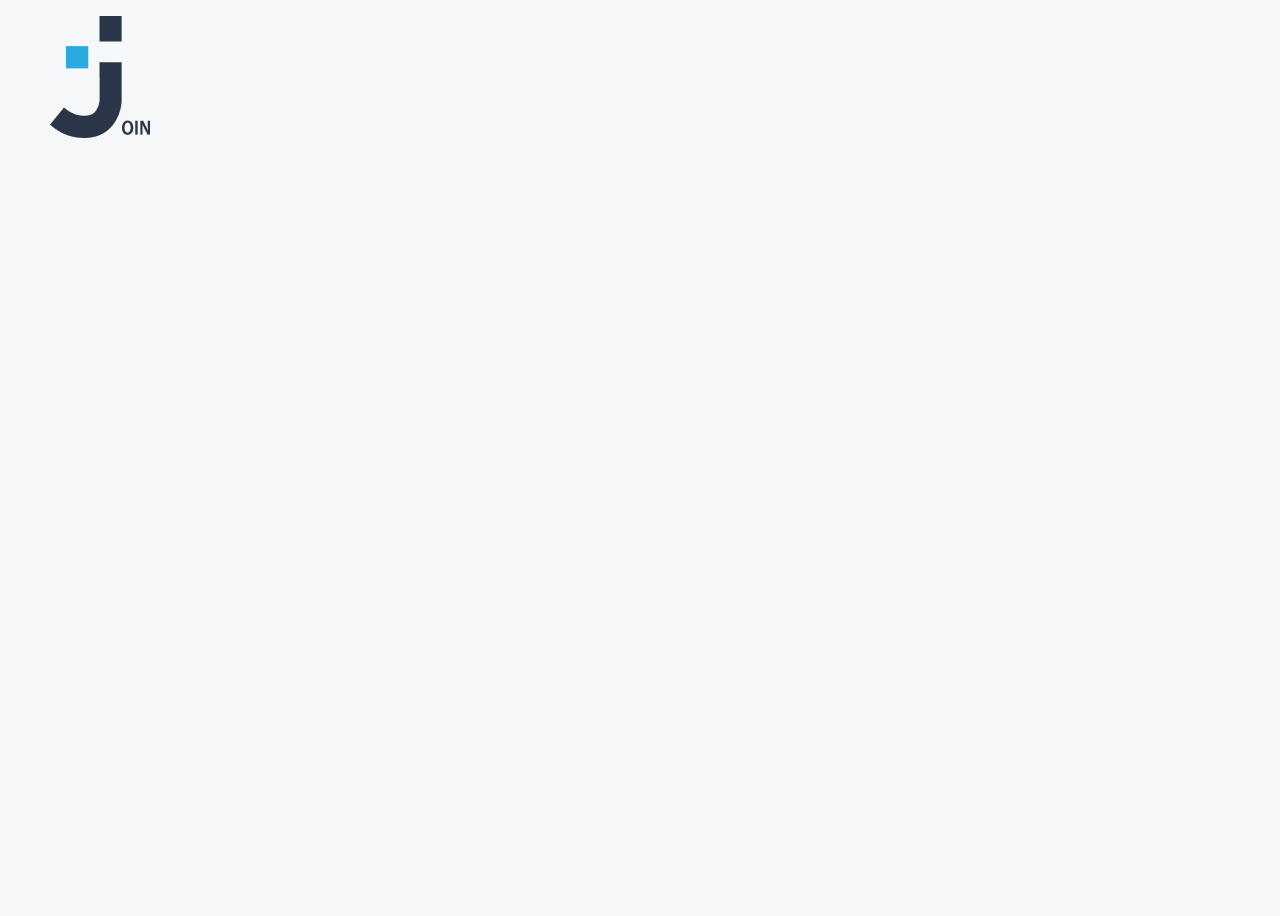
==== index.html @ 2e28d56d "code of addtask splitted into two files" ====
<!DOCTYPE html>
<html lang="en">

<head>
    <meta charset="UTF-8">
    <meta http-equiv="X-UA-Compatible" content="IE=edge">
    <meta name="viewport" content="width=device-width, initial-scale=1.0">
    <link rel="stylesheet" href="css/style.css">
    <link rel="stylesheet" href="css/summary.css">
    <link rel="stylesheet" href="css/board.css">
    <link rel="stylesheet" href="css/contacts.css">
    <link rel="stylesheet" href="css/font.css">
    <link rel="stylesheet" href="css/login.css">
    <link rel="stylesheet" href="css/add_task.css">
    <link rel="stylesheet" href="css/keyframes.css">
    <link rel="stylesheet" href="css/mobile/mobile_width_min_1200.css">
    <link rel="stylesheet" href="css/mobile/mobile_width_1040-1180.css">
    <link rel="stylesheet" href="css/mobile/mobile_width_860-1000.css">
    <link rel="stylesheet" href="css/mobile/mobile.css">
    <link rel="stylesheet" href="css/mobile/mobile_width_max_770.css">
    <link rel="stylesheet" href="css/mobile/mobile_height.css">
    <link rel="stylesheet" href="css/color.css">
    <link rel="icon" type="image/x-icon" href="img/favicon.ico">
    <script src="js/script.js"></script>
    <script src="js/templates.js"></script>
    <script src="js/add_task_aside_functions.js"></script>
    <script src="js/add_task.js"></script>
    <script src="js/edit_task.js"></script>
    <script src="js/login.js"></script>
    <script src="js/mini_backend.js"></script>
    <script src="js/includeHTML.js"></script>
    <script src="js/delete.js"></script>
    <title>Join-Kanban Login</title>
</head>

<body onload="initLogin()">
    <div id="login-overlay" class="login-overlay"></div>
    <!-- Log-in -->
    <div id="login" class="login-container">
        <div class="m-top-50 d-flex justify-content-space-between logo-container">
            <img class="m-left-50 join-logo" src="img/login/logo.png" alt="">
            <div class="d-flex h-max not-join-user">
                <p class="m-8 text-center">Not a Join User?</p>
                <button id="signup-btn" class="darkblue-btn m-left-24 m-right-50"
                    onclick="switchOverview('login', 'signup', 'd-none')">
                    Sign up
                </button>
            </div>
        </div>
        <div class="login-content-container d-flex justify-content-center m-top-50">
            <div class="login-content">
                <div class="login-wrapper">
                    <div class="d-flex flex-column align-items-center">
                        <h2 class="color-black f-55 text-center">Log in</h2>
                        <div class="horizontal-line horizontal-line-login"></div>
                    </div>
                    <form action="" onsubmit="login(); return false;">
                        <div class="d-flex flex-column align-items-center">
                            <div
                                class="d-flex input-container-login border-fields input-with-image align-items-center justify-content-space-between">
                                <input id="login-email"
                                    class="d-flex justify-content-center align-items-center input-contact"
                                    placeholder="Email" type="email" required>
                                <img src="img/contacts/mail.png" alt="">
                            </div>
                            <div
                                class="d-flex input-container-login border-fields input-with-image align-items-center justify-content-space-between">
                                <input id="login-password"
                                    class="d-flex justify-content-center align-items-center input-contact"
                                    placeholder="Password" type="password" required>
                                <img src="img/login/password.png" alt="">
                            </div>
                        </div>
                        <div class="rememberme-forgot-container">
                            <div class="rememberme-forgot d-flex align-items-center justify-content-center m-top-28">
                                <div class="d-flex rememberme-container">
                                    <input id="rememberMe" name="rememberme" type="checkbox">
                                    <p class="checkbox-text">Remember me</p>
                                </div>
                                <div id="forgot-password-text" class="add-task d-flex m-left-24 curserPointer"
                                    onclick="switchOverview('login', 'forgotpassword', 'd-none')">
                                    <p class="blue-font">Forgot my password</p>
                                </div>
                            </div>
                        </div>
                        <div class="d-flex justify-content-center m-top-28 login-btn-container">
                            <button class="darkblue-btn  guestLogin-btn">
                                <span class="f-18">Login</span>
                            </button>
                            <div class="light-btn m-left-24 d-flex justify-content-center guestLogin-btn"
                                onclick="guestLogin()">
                                <span class="f-18 d-flex align-items-center">Guest Log in</span>
                            </div>
                        </div>
                    </form>
                </div>
            </div>
        </div>
    </div>

    <!-- Sign in -->
    <div id="signup" class="login-container d-none">
        <div class="m-top-50 d-flex justify-content-space-between">
            <img class="m-left-50 join-logo" src="img/login/logo.png" alt="">
        </div>
        
            <div class="login-content-container d-flex justify-content-center m-top-50">
                <div class="login-content">
                    <img class="back-btn" src="img/buttons/back.png" alt=""
                        onclick="switchOverview('signup', 'login', 'd-none')">
                    <div class="d-flex flex-column align-items-center">
                        <h2 class="color-black f-55 text-center">Sign up</h2>
                        <div class="horizontal-line horizontal-line-login"></div>
                    </div>
                    <form action="" onsubmit="signup(); return false;">
                        <div class="d-flex flex-column align-items-center">
                            <div
                                class="d-flex input-container-login border-fields input-with-image align-items-center justify-content-space-between">
                                <input id="signup-name"
                                    class="d-flex justify-content-center align-items-center input-contact"
                                    placeholder="Name" type="text" required>
                                <img src="img/contacts/person.png" alt="">
                            </div>
                            <div
                                class="d-flex input-container-login border-fields input-with-image align-items-center justify-content-space-between">
                                <input id="signup-email"
                                    class="d-flex justify-content-center align-items-center input-contact"
                                    placeholder="Email" type="email" required>
                                <img src="img/contacts/mail.png" alt="">
                            </div>
                            <div
                                class="d-flex input-container-login border-fields input-with-image align-items-center justify-content-space-between">
                                <input id="signup-password"
                                    class="d-flex justify-content-center align-items-center input-contact"
                                    placeholder="Password" type="password" required>
                                <img src="img/login/password.png" alt="">
                            </div>
                        </div>

                        <div class="d-flex justify-content-center m-top-28">
                            <button class="darkblue-btn ">
                                <span class="f-18">Sign up</span>
                            </button>
                        </div>
                    </form>
                </div>
            </div>
        
    </div>

    <!-- forgot password -->

    <div id="forgotpassword" class="login-container d-none">
        <div class="d-flex justify-content-space-between m-top-50">
            <img class="m-left-50 join-logo" src="img/login/logo.png" alt="">
        </div>
        <div class="d-flex justify-content-center">
        <div class="login-content-container d-flex justify-content-center m-top-50 forgotPassword-content">
            <div class="login-content password-mask">
                <img class="back-btn" src="img/buttons/back.png" alt=""
                    onclick="switchOverview('forgotpassword', 'login', 'd-none')">
                <div class="d-flex flex-column align-items-center">
                    <h2 class="color-black f-55 text-center h2-login-resp">I forgot my password</h2>
                    <div class="horizontal-line horizontal-line-login"></div>
                </div>
                <form
                    action="https://gruppe-306.developerakademie.net/JOIN-Kanban/send_mail/send_mail_forgot_password.php"
                    onsubmit="forgotPassword();" method="POST">
                    <div class="d-flex flex-column align-items-center">
                        <p class="text-center p-12">
                            Don't worry! We will send you an email with the insctructions to <br>
                            reset your password.
                        </p>

                        <textarea class="d-none" name="message" cols="30" rows="10"
                            value="Hello, please click on link below to reset your password">
                        </textarea>
                        <div class="d-flex input-container-login border-fields input-with-image align-items-center">
                            <input id="mailForgotPassword"
                                class="d-flex justify-content-center align-items-center input-contact"
                                placeholder="Email" type="email" name="mail" required>
                            <img src="img/contacts/mail.png" alt="">
                        </div>

                    </div>

                    <div class="d-flex justify-content-center m-top-28">
                        <button class="darkblue-btn" type="onsubmit">
                            <span class="f-18">Send me the email</span>
                        </button>
                    </div>
                </form>
            </div>
        </div>
    </div>
    </div>


    <div id="login-user-response" class="user-response-overlay d-flex justify-content-center d-none disabled">
        <div class="darkblue-btn added-to-board d-flex justify-content-center align-items-center">
            <span id="login-user-response-text"></span>
        </div>
    </div>
</body>

</html>
---- css/style.css ----
body {
    margin: 0;
    font-family: Inter;
    background-color: var(--bg-grey);
    height: 100vh;
}

.content {
    position: absolute;
    top: 110px;
    left: 373px;
}

h1 {
    font-size: 54px;
}

h2 {
    font-size: 48px;
    color: white;
    margin-bottom: 10px;
}

a {
    text-decoration: none;
    color: var(--font-grey);
}

.f-55 {
    font-size: 55px;
}

.f-47 {
    font-size: 47px;
}

.f-18 {
    font-size: 18px;
}

.f-21 {
    font-size: 21px;
}

.f-12 {
    font-size: 12px;
}

.f-21-board {
    font-size: 21px;
}

.f-bold {
    font-weight: bold;
}

.p-12 {
    padding: 12px;
}

.m-bottom-5 {
    margin-bottom: 5px;
}

.m-bottom-18 {
    margin-bottom: 18px;
}

.m-top-28 {
    margin-top: 28px;
}

.m-top-50 {
    margin-top: 50px !important;
}

.m-top-20 {
    margin-top: 20px;
}

.m-left-8{
    margin-left: 8px;
}

.m-left-25 {
    margin-left: 25px;
}

.m-left-50 {
    margin-left: 50px;
}

.m-left-24 {
    margin-left: 24px;
}

.m-left-8 {
    margin-left: 8px;
}

.m-left-16{
    margin-left: 16px;
}

.m-right-8{
    margin-right: 8px;
}

.m-right-15 {
    margin-right: 15px;
}

.m-right-24 {
    margin-right: 24px;
}

.m-right-25{
    margin-right: 25px;
}

.m-right-50 {
    margin-right: 50px;
}

.m-8 {
    margin: 8px;
}

.m-0 {
    margin: 0 !important;
}

.d-flex {
    display: flex;
}

.d-none {
    display: none;
}

.justify-content-center {
    justify-content: center !important;
}

.justify-content-space-between {
    justify-content: space-between;
}

.justify-content-around {
    justify-content: space-around;
}

.justify-content-evenly {
    justify-content: space-evenly;
}

.justify-content-end {
    justify-content: flex-end;
}

.align-items-center {
    align-items: center;
}

.align-items-start {
    align-items: flex-start;
}

.flex-column {
    flex-direction: column;
}

.text-align-center {
    text-align: center;
}

.text-center {
    text-align: center;
}

.w-100 {
    width: 100%;
}

.w-250 {
    width: 250px;
}

.w-80 {
    width: 80%;
}

.w-23 {
    width: 23%;
}

.h-80 {
    height: 80%;
}

.h-70 {
    height: 70%;
}

.h-max {
    height: max-content;
}


.filter-white {
    filter: invert(0) sepia(94%) saturate(18%) hue-rotate(287deg) brightness(105%) contrast(100%);
}

::placeholder {
    opacity: 0.5;
    font-size: 16px;
}

.curserPointer:hover {
    cursor: pointer;
}

.buttons {
    display: flex;
    justify-content: flex-end;
    margin-top: 150px;
}

.darkblue-btn {
    min-width: 129px;
    max-width: 200px;
    background-color: var(--dark-blue);
    color: var(--white);
    border-radius: 10px;
    padding: 16px;
    border: none;
}

.darkblue-btn:hover {
    cursor: pointer;
    background-color: var(--light-blue);
    box-shadow: 0px 4px 4px rgba(0, 0, 0, 0.25);
}

.darkblue-btn:hover img {
    filter: invert(0) sepia(94%) saturate(18%) hue-rotate(287deg) brightness(105%) contrast(100%);
}

.light-btn {
    width: 129px;
    background-color: var(--white);
    color: var(--dark-blue);
    border-radius: 10px;
    padding: 0 16px 0 8px;
    border: 2px solid var(--dark-blue);
}

.light-btn:hover {
    cursor: pointer;
    border-color: var(--light-blue);
    color: var(--light-blue);
    box-shadow: 0px 4px 4px rgba(0, 0, 0, 0.25);
}

.light-btn:hover img {
    filter: invert(74%) sepia(83%) saturate(3935%) hue-rotate(165deg) brightness(96%) contrast(84%);
}

.btn-icons {
    width: 10px;
    height: 10px;
    padding-left: 8px;
}

.btn-icons-contact {
    width: 24px;
    height: 24px;
    padding-left: 8px;
}

.btn-urgent {
    background-color: var(--urgent) !important;
    color: white;
    font-weight: bold;
    box-shadow: 0px 4px 4px rgba(0, 0, 0, 0.25);
}


.btn-medium {
    background-color: var(--medium) !important;
    color: white;
    font-weight: bold;
    box-shadow: 0px 4px 4px rgba(0, 0, 0, 0.25);
}

.btn-low {
    background-color: var(--low) !important;
    color: white;
    font-weight: bold;
    box-shadow: 0px 4px 4px rgba(0, 0, 0, 0.25);
}

.headline-line {
    width: 0;
    height: 59px;
    border-left: 3px solid var(--light-blue);
    border-radius: 10px;
    margin-right: 50px;
    margin-left: 50px;
}

.horizontal-line {
    width: 90px;
    height: 0;
    border-bottom: 3px solid var(--light-blue);
}

.headline-text {
    font-size: 27px;
    font-weight: 400;
}

.overlay {
    position: absolute;
    top: 0;
    left: 0;
    right: 0;
    bottom: 0;
    background-color: rgba(0, 0, 0, 0.5);
    z-index: 300;
}

.overlay-logo {
    width: 55px;
}

.subtitle-overlay {
    margin-top: 8px;
    font-size: 21px;
    color: white;
    font-weight: 200;
    margin-bottom: 10px;
}

.delete-btn:hover {
    cursor: pointer;
}

/* TODO: outsource */
.board-img {
    width: 470px;
}

.cursor {
    cursor: pointer;
}

.help-profile-img {
    width: 106px;
    height: 106px;
    border-radius: 50%;
    object-fit: cover;
}

.disabled {
    pointer-events: none;
}

.privacy{
    padding-right: 50px;
    overflow: hidden;
}

.br-privacy{
    overflow-wrap: break-word; 
}
---- css/summary.css ----
.summary-content {
    position: absolute;
    top: 100px;
    padding-left: 350px;
    padding-top: 50px;
}

.summary-width {
    width: 75%;
}

.welcome-static {
    margin-left: 70px;
}

.headline {
    justify-content: flex-start;
}


.card {
    border-radius: 30px;
    box-shadow: 0px 0px 4px rgba(0, 0, 0, 0.1);
    background-color: var(--white);
    color: var(--black);
    margin: 15px 0;
}

.card:hover {
    cursor: pointer;
    box-shadow: 4px 2px 9px rgb(0 0 0 / 50%);
}

.content-cards-top {
    flex-direction: row;
    align-items: flex-start;
    gap: 35px;
    margin-bottom: 50px;
}

.content-cards-top-single {
    width: 170px;
    height: 170px;
    gap: 13px;
}

.content-cards-top-single:hover {
    background-color: var(--dark-blue);
    color: var(--white);
    cursor: pointer;
}

.content-cards-middle {
    justify-content: space-around;
    flex-direction: row;
    align-items: center;
    margin-bottom: 50px;
}

.content-cards-middle-single {
    width: 580px;
    height: 150px;
}

.content-cards-middle-single:hover {
    background-color: var(--dark-blue);
    color: var(--white);
    cursor: pointer;
}

.middle-left {
    text-align: center;
}

.middle-left img {
    padding-left: 15px;
    padding-right: 15px;
}

.card-line {
    width: 0;
    height: 102px;
    border-left: 2px solid var(--light-grey);
    border-radius: 10px;
}

.middle-right-date {
    padding-bottom: 15px;
}

.content-cards-bottom {
    flex-direction: row;
    gap: 18px;
}

.content-cards-bottom-single {
    width: 281px;
    height: 150px;
}

.content-cards-bottom-single:hover {
    background-color: var(--dark-blue);
    color: var(--white);
    cursor: pointer;
}

.content-cards-bottom-single img {
    padding-left: 15px;
    padding-right: 15px;
}

.welcome {
    padding-left: 50px;
}

.welcome-mobile{
    display: none;
}

.name {
    color: var(--light-blue);
}
---- css/board.css ----
.board-content {
    right: 123px;
}

.mobil-button {
    display: none !important;
}

.searchbox {
    border: 1px solid lightgrey;
    background-color: var(--white);
    border-radius: 10px;
    padding: 5px 10px;
}

.board-headline{
    width: 100% ;
}

.board-head{
    position: sticky;
    top: 0;
    background-color: var(--bg-grey);
    padding-bottom: 16px;
    z-index: 2;
}

.searchbox img {
    height: 20px;
    width: 20px;
    cursor: pointer;
    margin-right: 10px;
    padding-left: 0;
}

.addTask-btn-icons {
    width: 16px;
    height: 16px;
    padding-left: 8px;
}

.inputfield {
    border: unset;
    outline: none;
    height: 35px;
    margin-left: 10px;
}

.search-line {
    width: 0;
    height: 31px;
    border-left: 0.5px solid var(--light-grey);
    border-radius: 10px;
}

.main-board {
    max-height: calc(100vh - 340px);
    width: 103%;
    position: relative;
    overflow-y: scroll;
}

.overflow {
    overflow-y:hidden;
}

.drag-card {
    min-height: 301px;
    background-color: var(--bg-grey);
    border: 2px dotted rgba(0, 0, 0, 0.2);
    
}

.board-icons{
    width: 15px;
    height: 15px;
    margin-left: 8px;
    padding: 2px;
    border: 2px solid black;
    border-radius: 5px;
}

.board-inner-card {
    width: 100%;
    justify-content: flex-start;
    align-items: flex-start;
}

.display-inner-card {
    width: 100%;
    justify-content: flex-start;
    align-items: flex-start;
    z-index: 301;
}

.board-text {
    margin: 15px;
}

.display-text {
    margin: 10px
}

.board-card {
    width: 100%;
}

.board-category {
    border: 1px solid;
    border-radius: 10px;
    padding: 5px;
    color: white;
}

.display-category {
    border: 1px solid;
    border-radius: 10px;
    padding: 5px;
    color: white;
    font-size: 22px;
   
}

.board-title {
    width: 85%;
    font-weight: 700;
    word-wrap: break-word;
}

.display-title {
    
    font-weight: 700;
    word-wrap: break-word;
    font-size: 39px;
}

.board-description {
    word-wrap: break-word;
    width: 85%;
}

.display-description {
    font-size: 21px;
}

.display-size {
    font-size: 20px;
}

.display-subtask {
    max-height: 150px;
    overflow-y: scroll;
}

.progressbar-outer {
    width: 85%;
    
}

.progressbar-inner {
    width: 60%;
    background-color: var(--light-grey);
    margin-right: 15px;
    border-radius: 10px;
}

.bar {
    height: 5px;
    width: 1%;
    background-color: var(--progress);
}

.board-assigned {
    width: 75%;
}

.assigned-outer {
    border-radius: 50%;
    width: 35px;
    height: 35px;
    margin-top: 4px;
    background-color: var(--white);
}

.assigned-inner {
    width: 32px;
    height: 32px;
    border-radius: 50%;
    font-size: 14px;
    color: var(--white);
}

.position-circle {
    position: relative;
}
.relative {
    position: absolute;
    left: -10px
}

.board-footer{
    min-height: 80px;
}

.task-overlay {
    width: 50%;
    min-height: 50vh;
    background-color: white;
    border-radius: 10px;
    margin-left: 250px;
    z-index: 301;
}

.display-card {
    z-index:301;
}

.edit-btn-board{
    width: 66px;
    min-width: unset;
}

.mobile-searchbox{
    position: relative;
}

.search-blend {
    position: absolute;
    background-color: rgba(255, 255, 255, 0.65);
    border-radius: 10px;
    top: 58px;
    left: 0;
    width: 392px;
    height: 30px;
    z-index: 500;
    padding: 6px 3px 0 3px;
    opacity: 0;
    transition: opacity 1s;
}

#search:hover + .search-blend{
    opacity: 1;
}

.filter-plus-img:hover{
    filter: invert(54%) sepia(55%) saturate(5447%) hue-rotate(164deg) brightness(98%) contrast(104%);
}
---- css/contacts.css ----
:root {
    --contact-blue: hsl(253, 84%, 46%);
    --contact-green: hsl(130, 84%, 46%);
    --contact-red: hsl(350, 84%, 46%);
    --contact-yellow: hsl(51deg 76% 49%);
    --contact-violet: hsl(253, 58%, 76%);
    --contact-brown: hsl(32, 78%, 44%);
    --contact-orange: hsl(29, 71%, 63%);
    --contact-darkgreen: hsl(101, 77%, 21%);
    --contact-airblue: hsl(212, 69%, 64%);
    --contact-pink: hsl(310, 84%, 46%);
    --contact-lila: hsl(293, 88%, 51%);
    --contact-black: hsl(252, 71%, 3%);
    --contact-grey: hsl(270, 1%, 34%);
    --mailto: #007CEE;
}

.body-contact {
    overflow-x: hidden;
}

.bg-contact-blue {
    background-color: var(--contact-blue);
}

.bg-contact-green {
    background-color: var(--contact-green);
}

.bg-contact-red {
    background-color: var(--contact-red);
}

.bg-contact-yellow {
    background-color: var(--contact-yellow);
}

.bg-contact-violet {
    background-color: var(--contact-violet);
}

.bg-contact-brown {
    background-color: var(--contact-brown);
}

.bg-contact-orange {
    background-color: var(--contact-orange);
}

.bg-contact-darkgreen {
    background-color: var(--contact-darkgreen);
}

.bg-contact-airblue {
    background-color: var(--contact-airblue);
}

.bg-contact-lila {
    background-color: var(--contact-lila);
}

.bg-contact-pink {
    background-color: var(--contact-pink);
}

.bg-contact-black {
    background-color: var(--contact-black);
}

.bg-contact-grey {
    background-color: var(--contact-grey);
}

.bg-contact-light-grey {
    background-color: var(--light-grey);
}

.content-contacts {
    position: fixed;
    top: 100px;
    left: 251px;

}

.left-section {
    width: 462px;
    background-color: white;
    height: calc(100vh - 100px);
    overflow-y: auto;
    justify-content: center;
}

.left-section-container {
    width: 470px;
    box-shadow: 4px 0px 6px rgba(0, 0, 0, 0.08);
    background-color: white;
}

/* width */
.scroll::-webkit-scrollbar {
    width: 10px;
}

/* Track */
.scroll::-webkit-scrollbar-track {
    border-radius: 10px;
}

/* Handle */
.scroll::-webkit-scrollbar-thumb {
    background: #A8A8A8;
    border-radius: 10px;
}

.header-text-mobile{
    display: none;
}

.contact-content {
    padding-top: 50px;
}

.contact-letter {
    display: flex;
    align-items: center;
    padding-left: 24px;
    font-size: 21px;
    margin-bottom: 24px;
    width: 300px;
}

.contact-letter span {
    padding-left: 24px;
    width: 100%;
    border-bottom: 1px solid #D1D1D1;
    padding-bottom: 16px;
}

.contact-avatar {
    width: 41px;
    height: 41px;
    border-radius: 50%;
    font-size: 18px;
    color: var(--white);
    font-weight: bold;
}

.contact-avatar-big {
    width: 110px;
    height: 110px;
    border-radius: 50%;
    font-size: 40px;
    color: var(--white);
    font-weight: bold;
}

.contact-avatar-outer {
    border-radius: 50%;
    width: 45px;
    height: 45px;
    margin-top: 8px;
    background-color: var(--white);
}

.contact-avatar-outer-big {
    border-radius: 50%;
    width: 120px;
    height: 120px;
    margin-top: 8px;
    background-color: var(--white);
}

.mailto {
    color: var(--mailto);
    font-size: 16px;
    margin-left: 8px;
}

.contact-name {
    font-size: 21px;
    margin: 8px 0 8px 8px;
}

.contact-name-big {
    font-size: 47px;
    margin: 12px 0 0 0;
}

.contact-data {
    margin-left: 24px;
}

.contact-data-big {
    margin-left: 75px;
}

.contact-card-small {
    padding: 16px;
    width: 290px;
}

.contact-data-content {
    margin-top: 50px;
}

.contact-card-small:hover {
    cursor: pointer;
    background: linear-gradient(180deg, #f5f3f382 0%, #d3d3d36b 100%);
    border-radius: 10px;
    color: black;
}

.right-section {
    position: absolute;
    top: 10px;
    left: 570px;
    min-width: 40vw;
    height: calc(100vh - 210px);
}

.add-task {
    color: var(--light-blue);
}

.add-task img {
    margin-right: 8px;
}

.edit-img {
    height: 31px;
}

.mailto-big {
    color: var(--mailto);
}

.contact-overlay {
    width: 930px;
    height: 40vh;
    background-color: white;
    border-radius: 10px 10px 10px 10px;
    margin-left: 250px;
}

.overlay-left {
    background-color: var(--dark-blue);
    border-radius: 10px 0 0 10px;
    width: 40%;
}

.overlay-right {
    width: 60%;
}

.input-container {
    border: 1px solid var(--light-grey);
    padding: 8px;
    border-radius: 10px;
    margin-top: 16px;
}

.input-container img {
    width: 25px;
    height: 25px;
    object-fit: contain;
}

.input-contact {
    border: none;
    outline: none;
    width: 305px;
    height: 33px;
    font-size: 21px;
}

.buttons-margin {
    margin: 0 0 0 104px !important;
}

.close-img:hover {
    cursor: pointer;
    background-color: #e5e1e1;
    border-radius: 100%;
}

.edit-container {
    padding: 0 8px 0 8px;
}

.edit-container:hover {
    cursor: pointer;
    background: linear-gradient(180deg, #f5f3f3 0%, #cccaca 100%);
    border-radius: 10px;
}

.clickedContact {
    background-color: var(--dark-blue);
    color: white;
    border-radius: 10px;
}

.clickedContact:hover {
    cursor: pointer;
    background-color: var(--dark-blue) !important;
    background: none;
    color: white;
}

.back-mobile{
    position: absolute;
    width: 25px;
    top: 25px;
    right: 55px;
    display: none;
}

.contact-card-big{
    position: relative;
}


.blue-font:hover{
    font-weight: bold;
}
---- css/font.css ----
/* inter-100 - latin */
@font-face {
    font-family: 'Inter';
    font-style: normal;
    font-weight: 100;
    src: url('../fonts/inter-v12-latin-100.eot'); /* IE9 Compat Modes */
    src: local(''),
         url('../fonts/inter-v12-latin-100.eot?#iefix') format('embedded-opentype'), /* IE6-IE8 */
         url('../fonts/inter-v12-latin-100.woff2') format('woff2'), /* Super Modern Browsers */
         url('../fonts/inter-v12-latin-100.woff') format('woff'), /* Modern Browsers */
         url('../fonts/inter-v12-latin-100.ttf') format('truetype'), /* Safari, Android, iOS */
         url('../fonts/inter-v12-latin-100.svg#Inter') format('svg'); /* Legacy iOS */
  }
  /* inter-200 - latin */
  @font-face {
    font-family: 'Inter';
    font-style: normal;
    font-weight: 200;
    src: url('../fonts/inter-v12-latin-200.eot'); /* IE9 Compat Modes */
    src: local(''),
         url('../fonts/inter-v12-latin-200.eot?#iefix') format('embedded-opentype'), /* IE6-IE8 */
         url('../fonts/inter-v12-latin-200.woff2') format('woff2'), /* Super Modern Browsers */
         url('../fonts/inter-v12-latin-200.woff') format('woff'), /* Modern Browsers */
         url('../fonts/inter-v12-latin-200.ttf') format('truetype'), /* Safari, Android, iOS */
         url('../fonts/inter-v12-latin-200.svg#Inter') format('svg'); /* Legacy iOS */
  }
  /* inter-300 - latin */
  @font-face {
    font-family: 'Inter';
    font-style: normal;
    font-weight: 300;
    src: url('../fonts/inter-v12-latin-300.eot'); /* IE9 Compat Modes */
    src: local(''),
         url('../fonts/inter-v12-latin-300.eot?#iefix') format('embedded-opentype'), /* IE6-IE8 */
         url('../fonts/inter-v12-latin-300.woff2') format('woff2'), /* Super Modern Browsers */
         url('../fonts/inter-v12-latin-300.woff') format('woff'), /* Modern Browsers */
         url('../fonts/inter-v12-latin-300.ttf') format('truetype'), /* Safari, Android, iOS */
         url('../fonts/inter-v12-latin-300.svg#Inter') format('svg'); /* Legacy iOS */
  }
  /* inter-regular - latin */
  @font-face {
    font-family: 'Inter';
    font-style: normal;
    font-weight: 400;
    src: url('../fonts/inter-v12-latin-regular.eot'); /* IE9 Compat Modes */
    src: local(''),
         url('../fonts/inter-v12-latin-regular.eot?#iefix') format('embedded-opentype'), /* IE6-IE8 */
         url('../fonts/inter-v12-latin-regular.woff2') format('woff2'), /* Super Modern Browsers */
         url('../fonts/inter-v12-latin-regular.woff') format('woff'), /* Modern Browsers */
         url('../fonts/inter-v12-latin-regular.ttf') format('truetype'), /* Safari, Android, iOS */
         url('../fonts/inter-v12-latin-regular.svg#Inter') format('svg'); /* Legacy iOS */
  }
  /* inter-500 - latin */
  @font-face {
    font-family: 'Inter';
    font-style: normal;
    font-weight: 500;
    src: url('../fonts/inter-v12-latin-500.eot'); /* IE9 Compat Modes */
    src: local(''),
         url('../fonts/inter-v12-latin-500.eot?#iefix') format('embedded-opentype'), /* IE6-IE8 */
         url('../fonts/inter-v12-latin-500.woff2') format('woff2'), /* Super Modern Browsers */
         url('../fonts/inter-v12-latin-500.woff') format('woff'), /* Modern Browsers */
         url('../fonts/inter-v12-latin-500.ttf') format('truetype'), /* Safari, Android, iOS */
         url('../fonts/inter-v12-latin-500.svg#Inter') format('svg'); /* Legacy iOS */
  }
  /* inter-600 - latin */
  @font-face {
    font-family: 'Inter';
    font-style: normal;
    font-weight: 600;
    src: url('../fonts/inter-v12-latin-600.eot'); /* IE9 Compat Modes */
    src: local(''),
         url('../fonts/inter-v12-latin-600.eot?#iefix') format('embedded-opentype'), /* IE6-IE8 */
         url('../fonts/inter-v12-latin-600.woff2') format('woff2'), /* Super Modern Browsers */
         url('../fonts/inter-v12-latin-600.woff') format('woff'), /* Modern Browsers */
         url('../fonts/inter-v12-latin-600.ttf') format('truetype'), /* Safari, Android, iOS */
         url('../fonts/inter-v12-latin-600.svg#Inter') format('svg'); /* Legacy iOS */
  }
  /* inter-700 - latin */
  @font-face {
    font-family: 'Inter';
    font-style: normal;
    font-weight: 700;
    src: url('../fonts/inter-v12-latin-700.eot'); /* IE9 Compat Modes */
    src: local(''),
         url('../fonts/inter-v12-latin-700.eot?#iefix') format('embedded-opentype'), /* IE6-IE8 */
         url('../fonts/inter-v12-latin-700.woff2') format('woff2'), /* Super Modern Browsers */
         url('../fonts/inter-v12-latin-700.woff') format('woff'), /* Modern Browsers */
         url('../fonts/inter-v12-latin-700.ttf') format('truetype'), /* Safari, Android, iOS */
         url('../fonts/inter-v12-latin-700.svg#Inter') format('svg'); /* Legacy iOS */
  }
  /* inter-800 - latin */
  @font-face {
    font-family: 'Inter';
    font-style: normal;
    font-weight: 800;
    src: url('../fonts/inter-v12-latin-800.eot'); /* IE9 Compat Modes */
    src: local(''),
         url('../fonts/inter-v12-latin-800.eot?#iefix') format('embedded-opentype'), /* IE6-IE8 */
         url('../fonts/inter-v12-latin-800.woff2') format('woff2'), /* Super Modern Browsers */
         url('../fonts/inter-v12-latin-800.woff') format('woff'), /* Modern Browsers */
         url('../fonts/inter-v12-latin-800.ttf') format('truetype'), /* Safari, Android, iOS */
         url('../fonts/inter-v12-latin-800.svg#Inter') format('svg'); /* Legacy iOS */
  }
  /* inter-900 - latin */
  @font-face {
    font-family: 'Inter';
    font-style: normal;
    font-weight: 900;
    src: url('../fonts/inter-v12-latin-900.eot'); /* IE9 Compat Modes */
    src: local(''),
         url('../fonts/inter-v12-latin-900.eot?#iefix') format('embedded-opentype'), /* IE6-IE8 */
         url('../fonts/inter-v12-latin-900.woff2') format('woff2'), /* Super Modern Browsers */
         url('../fonts/inter-v12-latin-900.woff') format('woff'), /* Modern Browsers */
         url('../fonts/inter-v12-latin-900.ttf') format('truetype'), /* Safari, Android, iOS */
         url('../fonts/inter-v12-latin-900.svg#Inter') format('svg'); /* Legacy iOS */
  }
---- css/login.css ----
.login-content {
    width: 650px;
    height: 510px;
    background-color: var(--white);
    box-shadow: 0px 0px 14px 3px rgba(0, 0, 0, 0.04);
    border-radius: 30px;
    position: relative;
}

.login-container {
    height: calc(100vh - 50px);
}

.horizontal-line-login {
    width: 120px;
}

.input-container-login {
    width: 351px;
    margin-top: 38px;
    padding: 8px;
}

.input-container-reset {
    margin-top: 24px;
    padding: 8px;
}

.back-btn {
    position: absolute;
    top: 55px;
    left: 50px;
}

.back-btn:hover {
    cursor: pointer;
}

.password-mask {
    width: 780px;
    height: 466px;
}

.login-overlay {
    position: absolute;
    background-color: var(--bg-grey);
    top: 0;
    bottom: 0;
    left: 0;
    right: 0;
    z-index: 900;
    animation: fadeOpacityOut 2s ease 0s 1 normal forwards;
}

.join-logo {
    z-index: 1000;
    animation: joinlogo 1s ease 0s 1 normal forwards;
}

.input-contact-login {
    border: none;
    outline: none;
    width: 305px;
    height: 33px;
    font-size: 21px;
}

#forgot-password-text{
    width: 162px;
}

.back-btn:hover{
    width: 30px;
}
---- css/add_task.css ----
.section-right {
    margin-left: 100px;
    border-left: 1px solid var(--light-grey);
    padding-left: 100px;
}

.inputfields {
    width: 422px;
    height: 45px;
    outline: none;  
}

.textareas {
    width: 422px;
    height: 90px;
    outline: none;
}

.border-fields {
    border: 1px solid var(--light-grey);
    border-radius: 10px;
}

.input-with-image {
    background-color: var(--white);
    position: relative;
    box-sizing: border-box;
}

.inputfield-nearby-icon {
    width: 90%;
    height: 90%;
    border: unset;
    outline: none;
    font-size: 18px;
    cursor: pointer;
}

.input-with-image:hover{
    cursor: pointer;
}

.inputfields-small {
    width: 134px;
    height: 45px;
}

.inputfields-small:hover {
    box-shadow: 0px 4px 4px rgb(0 0 0 / 25%);
}

.checkbox-text {
    font-size: 12px;
    margin-left: 16px;
}

input[type="checkbox"]:checked{
    background-color: var(--black);
}

.add-task-titles {
    font-size: 18px;
    font-weight: 400;
}

.add-task-lists{
    position: absolute;
    width: 425px;
    top: 41px;
    font-size: 18px;
    list-style: none;
    background-color: var(--white);
    border-radius: 10px;
    border: 1px solid var(--light-grey);
    margin-top: 2px;
    box-sizing: border-box;
    padding: 0;
    height: 145px;
    overflow: auto;
}

.add-task-lists li {
    padding: 12px 0 12px 14px;
    width: 100%;
    box-sizing: border-box;
    border-radius: 10px;
}

.add-task-lists li:hover{
    background-color: var(--light-grey);
    cursor: pointer;
}

#categories{
    z-index: 100;
}

select{
    border: none;
    width: 99%;
    outline: none;
    border-radius: 10px;
}


option{
    cursor: pointer;
    padding: 8px 0 0 8px;
    font-size: 18px;
    
}

.confirm-selection{
    border: 1px solid var(--light-grey);
    border-radius: 10px;
    display: flex;
    flex-direction: column;
    align-items: start;
    background-color: white;
    width: 422px;
}

.outputbox-assignedto{
    min-height: 47px;
    height: max-content;
}

.choosed-member{
    padding: 8px 24px 8px 0;
}

.category-color{
    width: 12px;
    height: 12px;
    border-radius: 50%;
    margin-left: 16px;
}


.subtask-check-img{
    padding-left: 8px;
    border-left: 1px solid var(--light-grey);
}

.subtask-cancel-img{
    padding-right: 8px;
}

.subtask-switch-container{
    width: 95%;
}

#subtasks-output{
    width: 422px;
    height: 156px;
    overflow-y: scroll;
}

#add-task-btns{
    margin-top: 16px;
}

input[type="date"]::-webkit-calendar-picker-indicator {
    background-image: url('../img/add_task/calender.svg');
    cursor: pointer;
}

input[type="date"]{
    cursor:text;
}

.hidden-input{
    width: 1px;
    height: 0;
    outline: none;
    border: none;
}

.color-outer-circle{
    width: 20px;
    height: 20px;
    border-radius: 50%;
    background-color: white;
}

.color-inner-circle{
    width: 17px;
    height: 17px;
    border-radius: 50%;
}


.color-outer-circle-clicked{
    box-shadow: 0 3px 3px -1px #000000;
}

.user-response-overlay{
    position: absolute;
    z-index: 1000;
    top: 0;
    bottom: 0;
    left: 0;
    right: 0;
    align-items: flex-end;
    text-align: center;
}

.added-to-board{
    margin-bottom: 350px;
    padding: 16px !important;
    position: absolute;
    top: 70vh;
    right: calc(50vh - 230px);
}

.colorpicker{
    width: 319px;
}

.assignedTo-container{
    position: relative;
}

.assignedTo-list{
    top: 83px;
    z-index: 2;
}

.add-task-overlay{
    background-color: var(--bg-grey);
    width: 75%;
    border-radius: 20px;
    height: 82vh;
    position: relative;
}

.close-add-task-overlay {
    position: absolute;
    top: 31px;
    right: 31px;
    cursor: pointer;
}

.output-container {
    width: 373px;
}
---- css/keyframes.css ----
.animateFadeIn {
    animation: fadeIn 1s ease 0s 1 normal forwards;
}

.animateFadeOut {
    animation: fadeOut 1s ease 0s 1 normal forwards;
}

.animateOpacityIn {
    animation: fadeOpacityIn 1s ease 0s 1 normal forwards;
}

.animateOpacityOut {
    animation: fadeOpacityOut 1s ease 0s 1 normal forwards;
}


@keyframes fadeIn {
    from {
        opacity: 0;
    }

    to {
        opacity: 1;
    }

    0% {
        transform: translateX(100%);
    }

    100% {
        transform: translateX(0);
    }
}

@keyframes fadeOut {
    from {
        opacity: 1;
    }

    to {
        opacity: 0;
    }

    0% {
        transform: translateX(0);
    }

    100% {
        transform: translateX(100%);
    }
}

@keyframes fadeInWithoutOpacity {
    0% {
        transform: translateX(100%);
    }

    100% {
        transform: translateX(0);
    }
}

@keyframes fadeOutWithoutOpacity {
    0% {
        transform: translateX(0);
    }

    100% {
        transform: translateX(100%);
    }
}

@keyframes fadeOpacityIn {
    from {
        opacity: 0;
    }

    to {
        opacity: 1;
    }
}

@keyframes fadeOpacityOut {
    from {
        opacity: 1;
    }

    to {
        opacity: 0;
    }
}


@keyframes joinlogo {
    0% {
        
        transform: scale(1.6) translate(400%, 150% );
    }

    100% {
       
        transform: scale(1.0) translate(0);
    }
}

@keyframes joinlogoMobile {
    0% {
        
        transform: scale(1.6) translate(150%, 200% );
    }

    100% {
       
        transform: scale(1.0) translate(0);
    }
}
---- css/mobile/mobile_width_min_1200.css ----
@media (max-width: 1452px) {

    /* CONTACTS max-width: 1452px*/
    .left-section {
        width: 350px;
    }

    .left-section-container {
        width: 380px;
    }

    .section-right {
        margin-left: 30px;
        padding-left: 30px;
    }

    .contact-card-small {
        width: 280px;
    }

    .contact-content {
        width: 82%;
    }

    .right-section {
        left: 468px
    }

    .contact-name-big {
        font-size: 40px;
    }

    .contact-avatar-big {
        width: 100px;
        height: 100px;
    }

    .contact-avatar-outer-big {
        width: 110px;
        height: 110px;
    }

    .contact-data {
        margin-left: 12px;
    }

    .contact-letter {
        padding-left: 0;
    }

    /* GENERAL max-width: 1452px*/
    .headline-text {
        font-size: 21px !important;
    }

    .content {
        left: 310px;
    }

    .board-content {
        right: 63px;
    }

}

@media (max-width: 1332px) {
    .progressbar-outer {
        width: 80%;
    }

    .progressbar-inner {
        width: 60%;
    }

    .board-assigned {
        width: 75%;
    }
}

@media (max-width: 1323px) {

    /*Summary max-width: 1323py*/

    .welcome-static {
        margin-left: 0;
        margin-top: 30px;
        align-items: center;
    }

    /* GENERAL max-width: 1323px*/
    .headline-line {
        margin-right: 30px !important;
        margin-left: 30px !important;
    }

    .inputfields {
        width: 319px;
    }

    #subtasks-output {
        width: 319px;
    }

    .textareas {
        width: 319px;
    }

    .inputfields-small {
        width: 101px;
    }

    .priority-container {
        gap: 8px;
    }

    .inputfields-small img {
        padding: 6px !important;
    }

    .f-47 {
        font-size: 39px;
    }

    .f-55 {
        font-size: 50px;
    }

    /* ADD TASK max-width: 1323px*/
    .add-task-lists {
        width: 322px;
    }

    .output-container {
        width: 281px;
    }

    .priority-container {
        width: 319px;
    }

    /* SUMMARY max-width: 1323px*/
    .main-content {
        flex-direction: column;
    }

    .welcome {
        padding-left: 0;
        margin-top: 50px;
    }

    .welcome span {
        text-align: center;
    }

    .f-21-board {
        font-size: 19px;
    }
}

@media (max-width: 1268px) {
    .progressbar-outer {
        width: 85%;
    }

    .progressbar-inner {
        width: 57%;
    }


}

@media (max-width: 1261px) {

    /* GENERAL max-width: 1261px*/
    .headline-line {
        margin-right: 30px !important;
        margin-left: 30px !important;
    }

    h1 {
        font-size: 45px !important;
    }

    /* CONTACTS max-width: 1261px*/

    .right-section {
        left: 438px
    }

    .contact-avatar-big {
        width: 90px;
        height: 90px;
    }

    .contact-avatar-outer-big {
        width: 100px;
        height: 100px;
    }

    .contact-name-big {
        font-size: 35px;
    }

    .contact-data-big {
        margin-left: 50px;
    }
}


@media (max-width: 1245px) {

    /* BOARD max-width: 1245px*/


    .main-board-area {
        flex-direction: column;
    }

    .board-head {
        position: unset;
        padding-top: 32px;
        padding-bottom: 0px;
        width: 23%
    }

    .board-card {
        display: flex;
        /*flex-wrap: wrap;*/
        overflow-x: scroll;
    }

    .board-inner-card {
        min-width: 23%;
        max-height: 371px;
        margin-right: 15px;
        width: 23%;
    }

    .board-title {
        height: 30px;
    }

    .board-description {
        height: 40px;
        overflow-y: scroll;
        padding: 0;
        min-height: 60px;
    }

    .progressbar-outer {
        min-height: 30px;
    }

    .w-23 {
        width: 100%;
    }

    .f-21-board {
        font-size: 25px;
    }
    
    .board-text {
        margin: 10px 9px;
    }

    .main-board {
        width: 102%;
    }

    /* width */
    .description-scroll::-webkit-scrollbar {
        width: 10px;
    }

    /* Track */
    .description-scroll::-webkit-scrollbar-track {
        border-radius: 10px;
    }

    /* Handle */
    .description-scroll::-webkit-scrollbar-thumb {
        background: #A8A8A8;
        border-radius: 10px;
    }

    .board-footer {
        min-height: unset;
    }
}


@media (max-width: 1200px) {

    /* BOARD max-width: 1200px*/

    .board-head{
        width: 32%;
    }

    .board-card {
        width: 100%
    }

    .board-head img {
        width: 20px;
        height: 20px;
    }

    .board-inner-card {
        min-width: 32%;
        max-height: 430px;
        width: 32%;
    }

    .progressbar-inner {
        width: 65%;
    }

    .board-assigned {
        width: 78%;
    }

    .summary-width {
        width: 56%;
    }
}
---- css/mobile/mobile_width_1040-1180.css ----
@media (max-width: 1180px) {

    /* CONACTS max-width: 1180px */
    .mailto {
        font-size: 14px;
    }

    .contact-name {
        font-size: 18px;
    }

    .left-section {
        width: 320px;
    }

    .left-section-container {
        width: 320px;
    }

    .contact-card-small {
        width: 280px;
    }

    .contact-content {
        width: 95% !important;
    }

    .right-section {
        left: 377px
    }

    .contact-card-small {
        width: 250px;
        padding: 8px;
    }

    .contact-letter span {
        padding-left: 12px;
    }

    .contact-letter {
        width: 250px;
    }

    /* GENERAL max-width: 1180px*/
    h1 {
        font-size: 43px !important;
    }

    .headline-text {
        font-size: 18px !important;
    }

    /*Board max-width: 1180px*/

    .task-overlay {
        width: 55%;
    }
}


@media (max-width: 1074px) {

    /* CONACTS max-width: 1074px */

    .content-contacts {
        left: 231px;
    }

    .contact-name-big {
        font-size: 32px;
    }

    .contact-data-big {
        margin-left: 30px;
    }

    .right-section {
        width: 40vw;
        min-width: unset !important;
    }

    .contact-name-big {
        font-size: 27px;
        margin: 20px 0 0 0;
    }

    .contact-avatar-big {
        width: 75px;
        height: 75px;
    }

    .contact-avatar-outer-big {
        width: 80px;
        height: 80px;
    }

    #names-letter {
        font-size: 30px;
    }

    #contact-information-headline {
        flex-direction: column;
        align-items: flex-start !important;
        margin-top: 20px !important;
    }

    #phone {
        margin-top: 28px;
    }

    #phone a {
        margin-top: 16px;
    }

    #contact-content-mail {
        margin-top: 28px !important;
    }

    #contact-content-mail a {
        margin-top: 16px !important;
    }

    .edit-container {
        margin-top: 12px;
    }

    .contact-data-content {
        margin-top: 0;
    }

    .new-contact-btn-container {
        margin-top: 28px;
        justify-content: flex-start !important;
    }

    #new-contact-btn {
        margin-left: 0;
    }

    #contact-create-btn-mobile {
        position: absolute;
        top: 7px;
        right: 27px;
    }

    /* GENERAL max-width: 1074px*/
    .f-21 {
        font-size: 18px !important;
    }

    .f-18 {
        font-size: 16px !important;
    }

    .content {
        left: 310px !important;
    }

    /* NAVBAR max-width: 1074px*/
    .navbar {
        width: 230px !important;
    }

    /* BOARD max-width: 1074px*/

    .board-head {
        width: 39%;
    }

    .board-inner-card {
        min-width: 39%;
        width: 39%;
    }

    .progressbar-inner {
        width: 60%;
    }

    .task-overlay {
        width: 60%;
    }
}


@media (max-width: 1040px) {

    /* CONACTS max-width: 1040px */

    #right-section {
        left: 100px;
        display: none;
        width: 60vw;
    }

    .content-contacts {
        width: calc(100vw - 230px);
    }

    .left-section-container {
        width: 100%;
    }

    .left-section {
        width: 100%;
    }

    #contact-content {
        display: none;
    }

    #contact-content-mobile {
        display: flex;
    }

    .input-contact {
        width: 274px;
        height: 25px;
        font-size: 18px;
    }

    .input-container img {
        width: 21px;
        height: 21px;
    }

    .contact-overlay {
        width: 818px;
    }

    .add-task-overlay {
        width: 100%;
        height: 100%;
        overflow-y: scroll;
        border-radius: unset;
    }

    /* ADD TASK max-width: 1040px */

    .sections {
        flex-direction: column;
        width: calc(100vw - 350px);
    }

    .section-right {
        border-left: none;
        margin-left: 0;
        padding-left: 0;
    }


    #add-task-btns {
        position: fixed;
        right: 24px;
        top: 120px;
        z-index: 1000;
        height: 55px;
    }

    .display-add-task-btns {
        position: fixed;
        right: 24px;
        top: 7px !important;
        z-index: 1000;
        height: 55px;
    }

    #createTask {
        position: fixed;
        height: 58px;
    }

    .sections-mobile {
        height: 90vh;
    }

    .close-add-task-overlay {
        right: 350px;
    }

    .unset-position {
        position: unset !important;
    }
        

    /* BOARD max-width: 1040px*/

    .progressbar-inner {
        width: 58%;
    }

    /* NAVBAR max-width: 1040px */
    .header-text {
        font-size: 18px !important;
    }

    .header {
        padding-left: 280px !important;
        padding-right: 50px !important;
    }

    .logout {
        right: 50px;
    }

    /* GENERAL max-width: 1040px*/
    .back-mobile {
        display: block;
    }

    h2 {
        font-size: 41px;
    }

    /* LOGIN max-width: 1040px */
    .input-container-login {
        width: 320px;
    }
}
---- css/mobile/mobile_width_860-1000.css ----
@media(max-width: 1000px) {
    /* GENERAL max-width: 1000px */

    .subtitle-overlay {
        font-size: 18px;
        color: white;
    }

    h2 {
        font-size: 36px;
    }

    .content {
        top: 140px;
    }

    .join-logo-mobile {
        display: block;
    }

    /* ADD Task max-width: 1000px */

    #add-task-btns {
        top: 150px;
    }

    /* CONTACTS max-width: 1000px */

    .contact-overlay {
        flex-direction: column;
        width: 450px;
        height: 73vh;
    }

    #edit-cancel-btn-mobile {
        display: none;
    }

    .contact-avatar-input {
        position: absolute;
        flex-direction: column;
        top: 101px;
        left: 0;
        right: 0;
    }

    #cancel-btn-contacts {
        display: none;
    }

    .btn-container-contacts {
        position: absolute;
        bottom: -322px;
    }

    .input-contact {
        width: 250px;
    }

    #create-contact-btn {
        height: 50px;
    }

    .close-img {
        position: absolute;
        top: -255px;
        filter: invert(100%) sepia(99%) saturate(2%) hue-rotate(120deg) brightness(108%) contrast(100%);
    }

    #kanban-subheadline {
        font-size: 18px;
        position: absolute;
        top: -60px;
        display: block;
        font-size: 18px;
        font-weight: unset;
    }

    .overlay-left {
        width: 100%;
        align-items: center;
        border-radius: 10px 10px 0 0;
        height: 45%;
    }

    .overlay-right {
        width: 100%;
        position: relative;
    }

    .overlay-logo {
        width: 50px;
    }

    .contact-content {
        padding-top: 100px;
    }

    .header-text {
        display: none;
    }

    /* IMPRINT max-width: 1000px */

    #h1-imprint {
        position: relative;
    }

    .imprint-back {
        position: absolute;
        top: -44px;
        left: 349px;
        width: 30px;
        display: block;
    }

    /*SUMMARY max-width: 1000px */

    .content-cards-top-single {
        width: 120px;
        height: 120px;
    }

    .content-cards-middle-single {
        width: 430px;
    }

    .content-cards-bottom-single {
        width: 206px;
    }


    /* LOGIN max-width: 1000px */

    .input-container-login {
        width: 296px;
    }

    /* BOARD max-width: 1000px */
    .progressbar-inner {
        width: 57%;

}

}

@media (max-width: 975px) {
    /* BOARD max-width: 975px */


    .searchbox {
        width: 55%;
    }

    .searchbox img {
        padding-left: 10px;
    }

    .board-head {
        width: 48%;
    }

    .board-inner-card {
        min-width: 48%;
        width: 48%;
    }

    .progressbar-inner {
        width: 65%;
    }

    .board-assigned {
        width: 75%;
    }

    .display-category {
        font-size: 20px;
    }

    .display-description {
        font-size: 19px;
    }

    .display-title {
        font-size: 34px;
    }
}

@media (max-width: 925px) {

    .searchbox {
        width: 45%;
    }

    .board-content {
        padding: 0px !important;
    }

    .inputfield {
        width: 67%;
    }

    .progressbar-inner {
        width: 62%;
    }

    .board-assigned {
        width: 74%;
    }

}

@media (max-width: 860px) {

    .board-headline {
        flex-direction: column;
        margin-bottom: 15px;
    }

    .searchbox {
        width: 100%;
    }

    .inputfield {
        width: 100%;
    }

    .m-left-24 {
        margin-left: 14px;
    }

    .board-head {
        width: 53%;
    }

    .board-inner-card {
        min-width: 53%;
        width: 53%;
    }

    .progressbar-inner {
        width: 55%;

    }

    .password-mask {
        width: 580px;
    }

    .btn-text-board{
        width: 146px;
    }
}
---- css/mobile/mobile.css ----

---- css/mobile/mobile_width_max_770.css ----
@media (max-width: 770px) {

    .welcome {
        display: none;
    }

    .welcome-mobile {
        display: flex;
        position: absolute;
        align-items: center;
        background-color: var(--bg-grey);
        top: -85px;
        right: 0;
        bottom: -85px;
        left: 0;
        animation: fadeOpacityOut 3s ease 1500ms 1 normal forwards;
    }

    .welcome-static {
        display: none;
    }

    .navbar {
        bottom: 0;
        width: 100vw !important;
        height: 100px !important;
        z-index: 100;
    }

    .navbar-inner-container {
        height: 100% !important;
    }

    .header {
        padding-left: 30px !important;
        padding-right: 30px !important;
    }

    .logo {
        display: none !important;
    }

    .hide-nav{
        display: block;
    }

    .footer {
        display: none !important;
    }


    .input-contact-login {
        width: 275px;
        height: 24px;
    }


    #right-section {
        width: 80vw !important;
    }

    .sections {
        width: auto;
    }

    .back-mobile {
        top: -144px;
        right: 40px;
    }

    .edit-container {
        display: none;
    }

    .mobil-button {
        display: flex !important;
        width: 50px;
        height: 50px;
        min-width: unset;
        min-height: unset;
    }

    .mobile-nav {
        padding: 6px 0;
    }

    .mobil-button img {
        padding-left: 0px;
        width: 30px;
        height: 30px;
    }


    .menu {
        width: auto !important;
        flex-direction: row !important;
        height: 100% !important;
    }

    .single-menu {
        align-items: center;
        height: 100%;
        box-sizing: border-box;
    }

    .single-menu a {
        flex-direction: column;
    }


    .single-menu img {
        padding-bottom: 8px;
    }

    .menu-text {
        margin-left: 0 !important;
    }

    .menu-container {
        height: 100%;
    }

    .content-contacts {
        left: 0;
        width: 100%;
    }

    .contact-overlay {
        margin-left: 0;
    }


    #new-contact-btn-mobile {
        display: none;
    }

    .new-contact-btn-container {
        position: relative;
    }

    #edit-contact-mobile {
        display: block;
        width: 52px;
        padding: 6px 0;
        min-width: unset;
        position: absolute;
        top: -100px;
        right: 0;
    }

    .content {
        left: 30px !important;
        display: flex;
        padding-top: 120px;
        flex-direction: column;
        position: unset;
        left: 277px;
        margin-left: 50px;
        margin-right: 50px;
    }

    h1 {
        text-align: center;
    }

    #contact-content-mobile {
        height: 60vh;
        overflow-y: auto;
    }

    .f-55 {
        font-size: 45px;
    }

    .logout {
        right: 30px;
    }


    .section-left {
        display: flex;
        justify-content: center;
        flex-direction: column;
        align-items: center;
    }

    .section-right {
        display: flex;
        flex-direction: column;
        align-items: center;
        margin-bottom: 100px;
    }

    #add-task-btns {
        position: fixed;
        right: 24px;
        top: 7px;
        z-index: 1000;
        
    }

    .profile-pic {
        height: 40px;
        width: 40px;
    }

    .inner-circle {
        height: 46px;
        width: 46px;
    }

    .outer-circle {
        height: 53px;
        width: 53px;
    }

    #createTask {
        position: fixed;
        height: 58px;
    }

    .close-add-task-overlay {
        right: 31px;
    }

    #h1-imprint {
        text-align: start;
    }

    .headline-line-text-container {
        flex-direction: column-reverse;
        align-items: flex-start;
    }

    .headline {
        flex-direction: column;
        align-items: flex-start !important;
    }

    .headline-line {
        transform: rotate(90deg);
    }

    #summary-h1 {
        margin-top: 0;
    }

    .header-text-mobile {
        display: block;
    }

    .right-section {
        left: 45px !important;
        top: 50px;
    }

    .board-content {
        padding: 100px 0 !important;
    }

    .board-headline {
        width: 100%;
        align-items: flex-start;
    }

    .board-text {
        margin: 15px;
    }

    .search-blend {
        top: 51px;
    }

    .f-12 {
        font-size: 18px;
    }

    .board-card {
        width: 100%;
    }

    .board-head {
        width: 53%;
    }

    .board-inner-card {
        min-width: 53%;
        width: 53%;
    }

    .board-category {
        font-size: 22px;
    }

    .board-title {
        width: 94%;
        font-size: 22px;
    }

    .board-description {
        width: 94%;
        font-size: 22px;
        height: 60px;
    }

    .progressbar-outer {
        width: 94%;
    }

    .progressbar-inner {
        width: 80%;
    }

    .board-assigned {
        width: 88%;
    }

    .assigned-inner {
        width: 45px;
        height: 45px;
        font-size: 18px;
    }

    .relative {
        left: -2px;
    }

    .board-assigned-urgent img{
        width: 30px;
        height: 30px;
    }

    .assigned-area {
        height: 50px;
    }

    .board-footer {
        min-height: 150px;
    }

    .mobile-searchbox {
        width: 50%;
    }

    .searchbox {
        width: 100%;
    }

    .main-board {
        width: 105%;
        max-width: unset;
        padding-right: 0;    
    }

    .static-button {
        display: none;
    }

    .mobil-head {
        display: flex;
        justify-content: space-between;
        align-items: center;
        width: 100%;
        /* TODO */
    }

    #nav-item-logout {
        border-radius: 0 0 20px 20px;
    }

    .help-content {
        padding-top: 158px !important;
        padding-bottom: 80px;
    }

    .help-container{
        display: none;
    }

    .task-overlay {
        width: 75%;
        margin-left: 0;
        max-height: 77vh;
        overflow-y: scroll;
    }

    .assigned-outer {
        width: 50px;
        height: 50px;
    }

    /*Display Overlay */
    .overlay {
        top: 100px;
        bottom: 100px;
    }

    .sections-mobile {
        height: 68vh;
    }

    .content-imprint{
        padding-top: 136px;
    }

    .summary-width {
        width: calc(100% - 50px);
    }
}


@media (max-width: 680px) {
    .single-menu a {
        width: 140px !important;
    }

    .board-assigned {
        width: 90%;
    }
    
}

@media (max-width: 665px) {
    .login-content {
        width: calc(100vw - 32px);
        display: flex;
        flex-direction: column;
        justify-content: center;
    }

    .f-55 {
        font-size: 45px;
    }

    .back-btn {
        top: 26px;
    }

    .board-head {
        width: 60%;
    }

    .board-inner-card {
        min-width: 60%;
        width: 60%;
    }

    .progressbar-inner {
        width: 75%;
    }

    .board-assigned {
        width: 86%;
    }

    .task-overlay {
        width: 85%;
    }
}



@media (max-width: 560px) {
    .single-menu a {
        width: 110px !important;
    }

    .board-img {
        width: 400px;
    }

    .mobile-searchbox {
        width: 64%;
    }
}



@media (max-width: 515px) {
    .input-contact {
        width: 200px;
    }

    .not-join-user {
        position: absolute;
        bottom: 50px;
        right: 0px;
        width: 100%;
        justify-content: center;
    }

    .join-logo {
        width: 70px;
    }

    .summary-card-img {
        width: 50px !important;
    }

    .content-cards-bottom-single {
        width: 170px;
    }

    .content-cards-middle-single {
        width: 358px;
    }

    .content-cards-top {
        gap: 16px;
        width: 358px;
    }

    .contact-overlay {
        width: 400px;
    }

    .progressbar-inner {
        width: 67%;
    }

    .board-assigned {
        width: 84%;
    }

    .imprint-back {
        left: 315px;
    }

    .mobil-button {
        width: 42px;
        height: 42px;
    }

    .mobil-button img {
        width: 24px;
        height: 24px;
    }
}


@media (max-width: 474px) {

    .board-head {
        width: 68%;
    }

    .board-inner-card {
        min-width: 68%;
        width: 68%;
    }

    .progressbar-inner {
        width: 65%;
    }

    .board-assigned {
        width: 84%;
    }
}

@media (max-width: 470px){
    .imprint-back {
        left: 275px;
    }
}

@media (max-width: 450px) {

     .single-menu a {
        width: 90px !important;
    }

    .navbar {
        height: 80px !important;
    }

    .content-contacts {
        top: 80px;
    }

    .rememberme-forgot {
        flex-direction: column-reverse;
        margin-top: 8px !important;
        align-items: flex-start !important;
        width: 246px;
    }

    .rememberme-forgot-container{
        display: flex;
        justify-content: center;
    }

    #forgot-password-text{
        margin-left: 0;
    }

    #reset-pw-text{
        margin-bottom: 0;
    }

    .input-container-reset {
        margin-top: 14px;
    }

    .f-55 {
        font-size: 40px;
    }

    .login-btn-container {
        flex-direction: column;
        align-items: center;
    }

    .guest-btn-resp {
        text-align: center;
        width: 154px;
        margin-left: 0 !important;
    }

    .h2-login-resp {
        width: 60%;
    }

    .login-overlay {
        background-color: var(--dark-blue);
    }

    .join-logo {
        animation: joinlogoMobile 1s ease 0s 1 normal forwards;
    }

    .input-contact-login {
        height: 24px;
        font-size: 18px;
    }

    .input-container-login {
        margin-top: 28px;
    }

    .guestLogin-btn {
        margin-left: 0;
        width: 100px;
        height: 38px;
        margin: 4px;
        display: flex;
        align-items: center;
        justify-content: center;
    }

    .login-btn-container {
        margin-top: 8px;
    }

    .not-join-user {
        width: 100%;
        justify-content: center;
    }

    #signup-btn {
        margin: 0 0 0 12px;
        padding: 8px 8px 8px 8px;
        min-width: 100px;
    }

    .login-wrapper {
        width: 350px
    }

    .input-container-login {
        width: 246px;
    }

    .board-img {
        width: 320px;
    }


    .right-section {
        left: 24px !important;
        top: 20px;
    }

    h1 {
        margin: 8px 0;
    }

    .contact-name-big {
        font-size: 20px !important;
    }

    .contact-avatar-outer-big {
        width: 65px !important;
        height: 65px !important;
    }

    .contact-avatar-big {
        width: 60px !important;
        height: 60px !important;
    }

    .contact-avatar-big img {
        width: 47px;
        height: 47px;
    }

    .contact-avatar-input {
        top: 92px !important;
    }

    #names-letter {
        font-size: 27px !important;
    }

    .back-mobile {
        top: -108px;
        right: 12px;
    }

    .progressbar-inner {
        width: 65%;
    }

    .board-assigned {
        width: 84%;
    }

    .task-overlay{
        width: 95%;
    }

    .content-imprint {
        padding-top: 162px;
    }

    .content-cards-top {
        gap: 12px;
        width: 324px;
    }

    .content-cards-middle-single {
        width: 324px;
    }

    .content-cards-bottom-single {
        width: 156px;
    }

    .content-cards-bottom {
        gap: 12px;
    }

    .summary-width{
        margin-left: 30px;
    }

}

@media (max-width: 430px){
    .imprint-back {
        left: 261px;
    }
}


@media (max-width: 424px) {

    .board-head {
        width: 90%;
    }

    .board-inner-card{
        min-width: 90%;
        width: 90%;
    }

    .progressbar-inner {
        width: 60%;
    }

    .board-assigned {
        width: 83%;
    }
}

@media (max-width: 415px){
    .imprint-back {
    left: 207px;
    }
}


@media (max-width: 375px) {

    .board-head {
        width: 100%;
    }

    .board-inner-card{
        min-width: 100%;
        width: 100%;
    }

    .progressbar-inner {
        width: 52%;
    }

    .board-assigned {
        width: 81%;
    }

    .summary-width {
        margin-left: 20px;
    }   
}

@media (max-width: 360px) {

    .darkblue-btn {
        min-width: 120px;
        max-width: 135px;
        padding: 8px;
    }

    .mobil-button {
        min-width: unset;
        min-height: unset;
    }

    .light-btn {
        width: 120px;
        padding: 0 8px 0 8px;
    }

    .single-menu a {
        width: 80px !important;
        font-size: 14px;
    }

    .menu img {
        width: 25px;
        height: 25px;
    }

    .contact-overlay {
        width: 300px;
    }

    .progressbar-inner {
        width: 46%;
    }

    .board-assigned {
        width: 78%;
    }
}
---- css/mobile/mobile_height.css ----
@media (max-height: 1120px) and (max-width: 770px){

    .welcome {
        display: none;
    }

    .welcome-mobile {
        display: flex;
        position: absolute;
        align-items: center;
        background-color: var(--bg-grey);
        top: -85px;
        right: 0;
        bottom: -85px;
        left: 0;
        animation: fadeOpacityOut 2s ease 1000ms 1 normal forwards;
    }
}


@media (max-height: 980px) {
    .content-cards-bottom-single {
        height: 110px;
    }

    .content-cards-middle-single {
        height: 120px;
    }

    .content-cards-middle {
        margin-bottom: 24px;
    }

    .content-cards-top {
        margin-bottom: 24px;
    }
}

@media (max-height: 980px) and (max-width: 770px){
    .content-cards-top {
        margin-bottom: 0;
    }

    .content-cards-middle {
        margin-bottom: 0;
    }
}


@media (max-height: 920px) {
    .logo-container {
        margin-top: 16px !important;
    }

    .login-content-container {
        margin-top: 24px !important;
    }

    .contact-overlay {
        height: 700px;
    }

    .close-img {
        top: -294px;
    }

    .add-task-overlay {
        height: 100vh;
    }

    .display-add-task-btns {
        position: unset !important;
        margin-bottom: 25px;
    }
}

@media (max-height: 920px) and (max-width: 770px){
    .right-section {
        left: 24px;
        top: 50px;
    }
}

@media (max-height: 820px) {
    .login-content-container {
        margin-top: 24px !important;
    }

    .logout {
        top: 80px;
    }

    .logo-container {
        margin-top: 0 !important;
        align-items: center;
    }

    .join-logo {
        padding-top: 24px;
        width: 50px;
    }

    .input-container-login {
        margin-top: 28px;
    }

    .input-contact {
        height: 24px;
        font-size: 18px;
    }

    .login-content {
        height: 470px
    }

    
    .navbar-join-logo {
        height: 90px;
    }

    .contact-overlay {
        margin-top: 50px;
        height: 630px;
    }

    .close-img {
        top: -265px;
    }

    .navbar-inner-container {
        height: 100vh;
    }

    .content-cards-bottom-single {
        height: 85px;
    }

    .content-cards-middle {
        height: 100px;
    }

    .content {
        padding-top: 120px;
    }

    .f-55 {
        font-size: 33px;
    }

    .f-21 {
        font-size: 16px !important;
    }

    .header {
        height: 80px;
    }

    .content-contacts {
        top: 80px;
    }

    .content {
        padding-top: 97px;
    }

    .content-imprint {
        padding-top: 136px;
    }

    .content-cards-middle-single {
        height: 95px;
    }

    .card-line {
        height: 70px;
    }


    .headline-line {
        margin: -15px 0 0 0;
    }

    .content-cards-top-single {
        height: 98px;
    }

    .header {
        height: 80px;
    }

    #add-task-btns {
        top: -3px;
    }

    .add-task-overlay {
        height: 100vh;
    }
}


@media (max-height: 700px) {


    #contact-content-mobile {
        height: 60vh;
        overflow-y: auto;
    }

    .content {
        padding-top: 87px;
    }

    .content-imprint {
        padding-top: 136px;
    }

    #summary-h1 {
        margin-top: 0;
        margin-bottom: 8px;
    }

    .summary-card-img {
        width: 55px;
    }

    .content-cards-top-single {
        height: 84px;
        padding: 3px;
        gap: 0;
        box-sizing: border-box;
    }

    .content-cards-middle-single {
        height: 84px;
    }

    .content-cards-bottom-single {
        height: 73px;
    }

    .f-21 {
        font-size: 15px !important;
    }


    h1 {
        font-size: 39px !important;
    }

    .content-cards-top {
        margin-bottom: 16px;
    }

    .content-cards-middle {
        margin-bottom: 16px;
    }

    .contact-overlay {
        height: 560px;
    }

    .close-img {
        top: -235px;
    }

    .btn-container-contacts {
        bottom: -283px;
    }

}

@media(min-width: 770px) and (max-height: 820px) {
    .content{
        padding-top: 0;
    }   
    .board-content {
        right: 30px;
        padding-top: 90px !important;
    }
}

@media(max-width: 770px) and (max-height: 820px) {
    .board-content {
        right: 30px;
        padding-top: 90px !important;
    }
}


@media(max-width: 770px) and (max-height: 700px) {
    .navbar {
        height: 80px !important;
    }

    .content-contacts {
        top: 80px !important;
    }

    .content {
        padding-top: 87px;
    }

    .content-imprint {
        padding-top: 136px;
    }

    .content-cards-top {
        margin-bottom: 16px;
    }

    .right-section {
        top: 24px;
    }
}

@media (max-width: 665px) and (min-height: 720px){
    .not-join-user {
        position: absolute;
        bottom: 40px;
        right: 0px;
        width: 100%;
        justify-content: center;
    }

}

@media (max-width: 665px) and (max-height: 680px){
    .not-join-user {
        position: unset;
        flex-direction: column;
        align-items: flex-end;
        padding-right: 16px;
    }

    .logo-container{
        align-items: center;
    }

    #signup-btn{
        margin-right: 0;
    }
}
---- css/color.css ----
:root {
    --dark-blue: #2A3647;
    --dark-blue2: hsl(215deg 26% 22%);
    --dark-blue3: #091931;
    --light-blue: hsl(198deg 76% 52%);
    --bg-grey: #F6F7F8;
    --bg-btn-light: #F5F5F5;
    --font-grey: #CDCDCD;
    --light-grey: #D1D1D1;
    --white: #FFFFFF;
    --black: #000000;
    --urgent: #FF3D00;
    --low: #7ae229;
    --medium: #ffa800;
    --developtment: #FF7A00;
    --sales: #FC71FF;
    --backoffice: #1FD7C1;
    --marketing: #0038FF;
    --design: #FFC701;
    --media: rgb(2, 75, 2);
    --newCategory0: rgb(168, 93, 93);   
    --newCategory1: rgb(88, 49, 77);   
    --newCategory2: rgb(92, 110, 50);   
    --newCategory3: rgb(66, 37, 94);   
    --newCategory4: rgb(31, 153, 92);   
    --newCategory5: rgb(40, 105, 148);   
    --progress: #29ABE2;
}

.color-red{
    color: red;
}

.color-white {
    color: var(--white);
}

.color-black {
    color: var(--black);
}

.bg-urgent {
    background-color: var(--urgent);
}

.bg-low {
    background-color: var(--low);
}

.bg-medium {
    background-color: var(--medium);
}

.bg-category-Marketing {
    background-color: var(--marketing);
}

.bg-category-Developtment {
    background-color: var(--developtment);
}

.bg-category-Sales {
    background-color: var(--sales);
}

.bg-category-Backoffice {
    background-color: var(--backoffice);
}

.bg-category-Design {
    background-color: var(--design);
}

.bg-category-Media {
    background-color: var(--media);
}

.bg-category-New-0{
    background-color: var(--newCategory0);
}

.bg-category-New-1{
    background-color: var(--newCategory1);
}

.bg-category-New-2{
    background-color: var(--newCategory2);
}

.bg-category-New-3{
    background-color: var(--newCategory3);
}

.bg-category-New-4{
    background-color: var(--newCategory4);
}

.bg-category-New-5{
    background-color: var(--newCategory5);
}
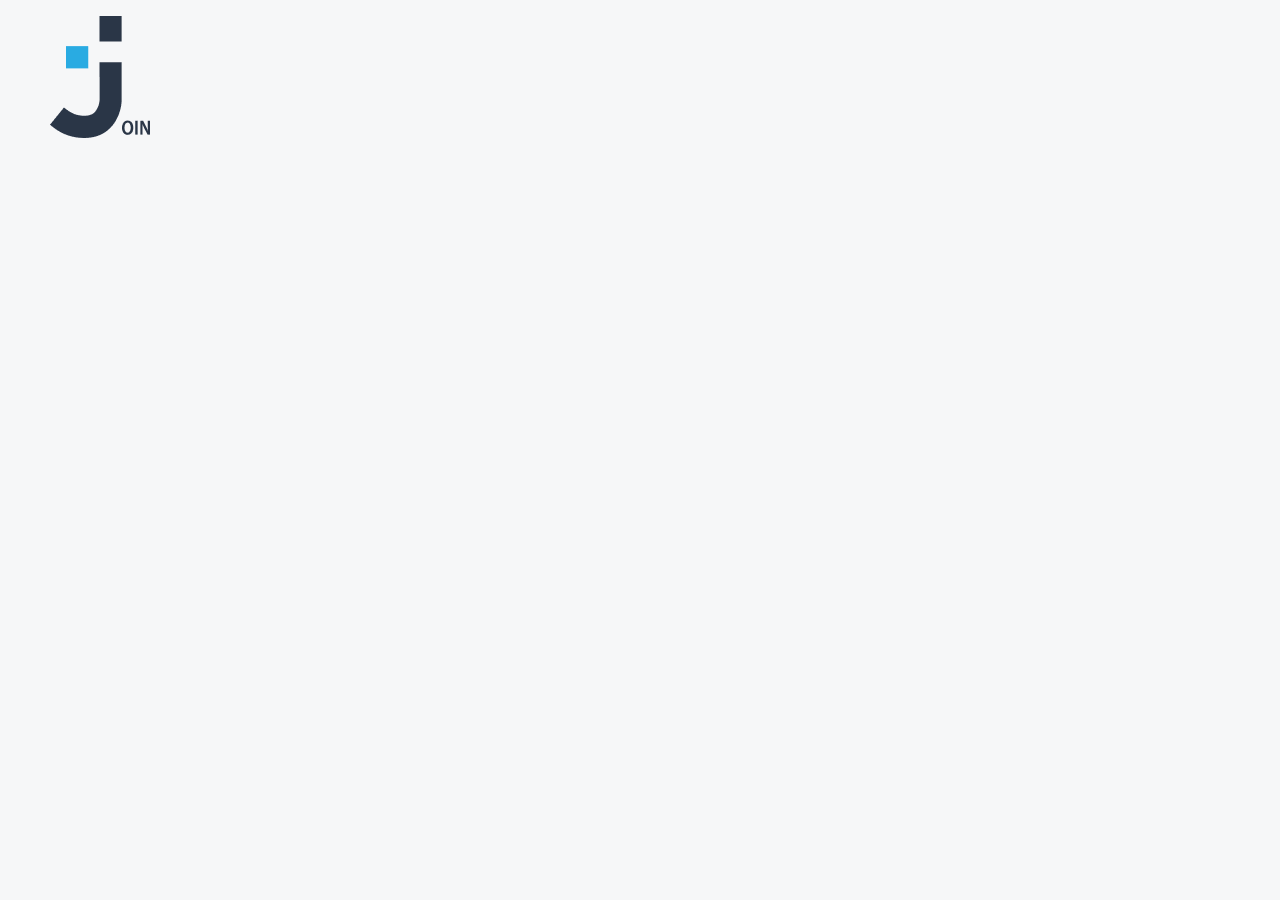
==== commit dd8eab28: "success site Join logo is a link to index html" ====
--- a/index.html
+++ b/index.html
@@ -39,9 +39,9 @@
     <div id="login" class="login-container">
         <div class="m-top-50 d-flex justify-content-space-between logo-container">
             <img class="m-left-50 join-logo" src="img/login/logo.png" alt="">
-            <div class="d-flex h-max not-join-user">
-                <p class="m-8 text-center">Not a Join User?</p>
-                <button id="signup-btn" class="darkblue-btn m-left-24 m-right-50"
+            <div class="d-flex align-items-center h-max not-join-user">
+                <p class="m-8 text-center f-18">Not a Join User?</p>
+                <button id="signup-btn" class="darkblue-btn m-left-24 m-right-50 f-18"
                     onclick="switchOverview('login', 'signup', 'd-none')">
                     Sign up
                 </button>
@@ -75,7 +75,7 @@
                             <div class="rememberme-forgot d-flex align-items-center justify-content-center m-top-28">
                                 <div class="d-flex rememberme-container">
                                     <input id="rememberMe" name="rememberme" type="checkbox">
-                                    <p class="checkbox-text">Remember me</p>
+                                    <p class="m-left-16">Remember me</p>
                                 </div>
                                 <div id="forgot-password-text" class="add-task d-flex m-left-24 curserPointer"
                                     onclick="switchOverview('login', 'forgotpassword', 'd-none')">
--- a/css/style.css
+++ b/css/style.css
@@ -3,7 +3,6 @@
     margin: 0;
     font-family: Inter;
     background-color: var(--bg-grey);
-    height: 100vh;
 }
 
 .content {
@@ -59,6 +58,10 @@
     padding: 12px;
 }
 
+.p-l-16 {
+    padding-left: 16px;
+}
+
 .m-bottom-5 {
     margin-bottom: 5px;
 }
@@ -67,6 +70,10 @@
     margin-bottom: 18px;
 }
 
+.m-bottom-12 {
+    margin-bottom: 12px;
+}
+
 .m-top-28 {
     margin-top: 28px;
 }
@@ -207,6 +214,9 @@
     height: max-content;
 }
 
+.pos-relative {
+    position: relative;
+}
 
 .filter-white {
     filter: invert(0) sepia(94%) saturate(18%) hue-rotate(287deg) brightness(105%) contrast(100%);
@@ -322,7 +332,7 @@
 }
 
 .overlay {
-    position: absolute;
+    position: fixed;
     top: 0;
     left: 0;
     right: 0;
@@ -374,4 +384,12 @@
 
 .br-privacy{
     overflow-wrap: break-word; 
+}
+
+.privacy-back{
+    top: 111px !important;
+}
+
+.content-imprint {
+    padding-bottom: 100px;
 }--- a/css/board.css
+++ b/css/board.css
@@ -61,11 +61,11 @@
 }
 
 .overflow {
-    overflow-y:hidden;
-}
+    overflow:hidden;
+}
+
 
 .drag-card {
-    min-height: 301px;
     background-color: var(--bg-grey);
     border: 2px dotted rgba(0, 0, 0, 0.2);
     
@@ -84,6 +84,7 @@
     width: 100%;
     justify-content: flex-start;
     align-items: flex-start;
+    position: relative;
 }
 
 .display-inner-card {
@@ -246,3 +247,37 @@
     filter: invert(54%) sepia(55%) saturate(5447%) hue-rotate(164deg) brightness(98%) contrast(104%);
 }
 
+.board-mobile-menu {
+    position: absolute;
+    border-radius: 20px 20px 20px 20px;
+    background-color: var(--dark-blue);
+    top: calc(50% - 64px);
+    left: calc(50% - 126.5px);
+    color: white;
+    width: 125px;
+}
+
+.board-mobile-menu-img{
+    filter: invert(100%) sepia(0%) saturate(1%) hue-rotate(285deg) brightness(108%) contrast(101%);
+    transform: rotate(-90deg);
+    width: 11px;
+    padding: 16px 0 0 0px;
+}
+
+.mobile-nav-above:hover{
+    border-radius: 20px 20px 0 0;
+}
+
+.board-mobile-menu-aside{
+    position: absolute;
+    border-radius: 0px 20px 20px 20px;
+    background-color: var(--dark-blue);
+    color: white;
+    width: 125px;
+    left: 125px;
+    top: -2px;
+}
+
+.mobile-aside-nav-above{
+    border-radius: 0 20px 0 0;
+}--- a/css/contacts.css
+++ b/css/contacts.css
@@ -99,6 +99,7 @@
 /* width */
 .scroll::-webkit-scrollbar {
     width: 10px;
+    height: 10px;
 }
 
 /* Track */
@@ -152,6 +153,7 @@
     font-size: 40px;
     color: var(--white);
     font-weight: bold;
+    border: solid 3px white;
 }
 
 .contact-avatar-outer {
@@ -197,6 +199,7 @@
 .contact-card-small {
     padding: 16px;
     width: 290px;
+    overflow-x: scroll;
 }
 
 .contact-data-content {
--- a/css/add_task.css
+++ b/css/add_task.css
@@ -163,6 +163,10 @@
 input[type="date"]::-webkit-calendar-picker-indicator {
     background-image: url('../img/add_task/calender.svg');
     cursor: pointer;
+}
+
+input[type="date"]::-webkit-calendar-picker-indicator:hover {
+    filter: invert(54%) sepia(55%) saturate(5447%) hue-rotate(164deg) brightness(98%) contrast(104%);
 }
 
 input[type="date"]{
@@ -244,3 +248,7 @@
 .output-container {
     width: 373px;
 }
+
+#content-header{
+    text-align: start;
+}
--- a/css/mobile/mobile_width_min_1200.css
+++ b/css/mobile/mobile_width_min_1200.css
@@ -60,7 +60,6 @@
     .board-content {
         right: 63px;
     }
-
 }
 
 @media (max-width: 1332px) {
@@ -225,8 +224,9 @@
 
     .board-card {
         display: flex;
-        /*flex-wrap: wrap;*/
-        overflow-x: scroll;
+        box-sizing: border-box;
+        padding-left: 7px;
+        overflow-x: auto;
     }
 
     .board-inner-card {
--- a/css/mobile/mobile_width_860-1000.css
+++ b/css/mobile/mobile_width_860-1000.css
@@ -29,7 +29,7 @@
     .contact-overlay {
         flex-direction: column;
         width: 450px;
-        height: 73vh;
+        height: 100vh;
     }
 
     #edit-cancel-btn-mobile {
@@ -108,7 +108,7 @@
 
     .imprint-back {
         position: absolute;
-        top: -44px;
+        top: 7px;
         left: 349px;
         width: 30px;
         display: block;
--- a/css/mobile/mobile_width_max_770.css
+++ b/css/mobile/mobile_width_max_770.css
@@ -22,7 +22,7 @@
 
     .navbar {
         bottom: 0;
-        width: 100vw !important;
+        width: 100% !important;
         height: 100px !important;
         z-index: 100;
     }
@@ -40,8 +40,12 @@
         display: none !important;
     }
 
-    .hide-nav{
+    .hide-nav {
         display: block;
+    }
+
+    #nav-item-logout{
+        text-align: start;
     }
 
     .footer {
@@ -81,7 +85,11 @@
     }
 
     .mobile-nav {
-        padding: 6px 0;
+        padding: 8px 0 8px 16px;
+    }
+
+    .board-mobile-menu-with-img {
+        padding: 8px 0 0px 16px;
     }
 
     .mobil-button img {
@@ -196,7 +204,7 @@
         right: 24px;
         top: 7px;
         z-index: 1000;
-        
+
     }
 
     .profile-pic {
@@ -284,8 +292,8 @@
     }
 
     .board-inner-card {
-        min-width: 53%;
-        width: 53%;
+        min-width: 38%;
+        width: 38%;
     }
 
     .board-category {
@@ -300,7 +308,7 @@
     .board-description {
         width: 94%;
         font-size: 22px;
-        height: 60px;
+        height: fit-content;
     }
 
     .progressbar-outer {
@@ -325,7 +333,7 @@
         left: -2px;
     }
 
-    .board-assigned-urgent img{
+    .board-assigned-urgent img {
         width: 30px;
         height: 30px;
     }
@@ -335,7 +343,7 @@
     }
 
     .board-footer {
-        min-height: 150px;
+        min-height: 50px;
     }
 
     .mobile-searchbox {
@@ -349,7 +357,7 @@
     .main-board {
         width: 105%;
         max-width: unset;
-        padding-right: 0;    
+        padding-right: 0;
     }
 
     .static-button {
@@ -373,14 +381,14 @@
         padding-bottom: 80px;
     }
 
-    .help-container{
+    .help-container {
         display: none;
     }
 
     .task-overlay {
         width: 75%;
         margin-left: 0;
-        max-height: 77vh;
+        max-height: 75vh;
         overflow-y: scroll;
     }
 
@@ -399,7 +407,7 @@
         height: 68vh;
     }
 
-    .content-imprint{
+    .content-imprint {
         padding-top: 136px;
     }
 
@@ -417,7 +425,7 @@
     .board-assigned {
         width: 90%;
     }
-    
+
 }
 
 @media (max-width: 665px) {
@@ -510,10 +518,6 @@
         width: 358px;
     }
 
-    .contact-overlay {
-        width: 400px;
-    }
-
     .progressbar-inner {
         width: 67%;
     }
@@ -535,6 +539,38 @@
         width: 24px;
         height: 24px;
     }
+
+    .board-category {
+        font-size: 16px;
+    }
+
+    .board-assigned-urgent img {
+        width: 23px;
+    }
+
+    .assigned-inner {
+        width: 35px;
+        height: 35px;
+        font-size: 18px;
+    }
+
+    .board-description {
+        font-size: 19px;
+        min-height: 20px;
+    }
+
+    .board-title {
+        font-size: 20px;
+    }
+
+    .overlay-left{
+        border-radius: 0;
+    }
+
+    .contact-overlay {
+        height: 100vh;
+        margin-top: 0;
+    }
 }
 
 
@@ -543,12 +579,6 @@
     .board-head {
         width: 68%;
     }
-
-    .board-inner-card {
-        min-width: 68%;
-        width: 68%;
-    }
-
     .progressbar-inner {
         width: 65%;
     }
@@ -558,7 +588,7 @@
     }
 }
 
-@media (max-width: 470px){
+@media (max-width: 470px) {
     .imprint-back {
         left: 275px;
     }
@@ -566,12 +596,16 @@
 
 @media (max-width: 450px) {
 
-     .single-menu a {
+    .single-menu a {
         width: 90px !important;
     }
 
     .navbar {
         height: 80px !important;
+    }
+
+    .overlay {
+        bottom: 80px;
     }
 
     .content-contacts {
@@ -585,16 +619,16 @@
         width: 246px;
     }
 
-    .rememberme-forgot-container{
+    .rememberme-forgot-container {
         display: flex;
         justify-content: center;
     }
 
-    #forgot-password-text{
+    #forgot-password-text {
         margin-left: 0;
     }
 
-    #reset-pw-text{
+    #reset-pw-text {
         margin-bottom: 0;
     }
 
@@ -689,21 +723,6 @@
         font-size: 20px !important;
     }
 
-    .contact-avatar-outer-big {
-        width: 65px !important;
-        height: 65px !important;
-    }
-
-    .contact-avatar-big {
-        width: 60px !important;
-        height: 60px !important;
-    }
-
-    .contact-avatar-big img {
-        width: 47px;
-        height: 47px;
-    }
-
     .contact-avatar-input {
         top: 92px !important;
     }
@@ -725,8 +744,15 @@
         width: 84%;
     }
 
-    .task-overlay{
-        width: 95%;
+    .task-overlay {
+        width: 100%;
+        max-height: unset;
+        height: 100vh;
+    }
+
+    #task-display {
+        top: 0 !important;
+        bottom: 0 !important;
     }
 
     .content-imprint {
@@ -750,13 +776,13 @@
         gap: 12px;
     }
 
-    .summary-width{
+    .summary-width {
         margin-left: 30px;
     }
 
 }
 
-@media (max-width: 430px){
+@media (max-width: 430px) {
     .imprint-back {
         left: 261px;
     }
@@ -769,7 +795,7 @@
         width: 90%;
     }
 
-    .board-inner-card{
+    .board-inner-card {
         min-width: 90%;
         width: 90%;
     }
@@ -783,9 +809,9 @@
     }
 }
 
-@media (max-width: 415px){
+@media (max-width: 415px) {
     .imprint-back {
-    left: 207px;
+        left: 207px;
     }
 }
 
@@ -796,7 +822,7 @@
         width: 100%;
     }
 
-    .board-inner-card{
+    .board-inner-card {
         min-width: 100%;
         width: 100%;
     }
@@ -809,9 +835,14 @@
         width: 81%;
     }
 
+    .board-img {
+        width: 300px;
+    }
+
     .summary-width {
         margin-left: 20px;
-    }   
+    }
+
 }
 
 @media (max-width: 360px) {
@@ -842,10 +873,6 @@
         height: 25px;
     }
 
-    .contact-overlay {
-        width: 300px;
-    }
-
     .progressbar-inner {
         width: 46%;
     }
--- a/css/mobile/mobile_height.css
+++ b/css/mobile/mobile_height.css
@@ -1,4 +1,10 @@
-@media (max-height: 1120px) and (max-width: 770px){
+@media (max-height: 840px) and (min-width: 1041px) {
+    .add-task-overlay {
+        height: 99vh;
+    }
+}
+
+@media (max-height: 1120px) and (max-width: 770px) {
 
     .welcome {
         display: none;
@@ -36,7 +42,7 @@
     }
 }
 
-@media (max-height: 980px) and (max-width: 770px){
+@media (max-height: 980px) and (max-width: 770px) {
     .content-cards-top {
         margin-bottom: 0;
     }
@@ -56,17 +62,13 @@
         margin-top: 24px !important;
     }
 
-    .contact-overlay {
-        height: 700px;
-    }
-
     .close-img {
         top: -294px;
     }
 
-    .add-task-overlay {
+    /*.add-task-overlay {
         height: 100vh;
-    }
+    }*/
 
     .display-add-task-btns {
         position: unset !important;
@@ -74,7 +76,7 @@
     }
 }
 
-@media (max-height: 920px) and (max-width: 770px){
+@media (max-height: 920px) and (max-width: 770px) {
     .right-section {
         left: 24px;
         top: 50px;
@@ -113,16 +115,11 @@
         height: 470px
     }
 
-    
+
     .navbar-join-logo {
         height: 90px;
     }
 
-    .contact-overlay {
-        margin-top: 50px;
-        height: 630px;
-    }
-
     .close-img {
         top: -265px;
     }
@@ -192,9 +189,9 @@
         top: -3px;
     }
 
-    .add-task-overlay {
+    /*.add-task-overlay {
         height: 100vh;
-    }
+    }*/
 }
 
 
@@ -255,24 +252,25 @@
         margin-bottom: 16px;
     }
 
-    .contact-overlay {
-        height: 560px;
-    }
-
     .close-img {
         top: -235px;
     }
 
-    .btn-container-contacts {
-        bottom: -283px;
-    }
-
+}
+
+
+
+@media (max-height: 640px) {
+    .add-task-overlay {
+        height: 75vh;
+    }
 }
 
 @media(min-width: 770px) and (max-height: 820px) {
-    .content{
+    .content {
         padding-top: 0;
-    }   
+    }
+
     .board-content {
         right: 30px;
         padding-top: 90px !important;
@@ -284,6 +282,7 @@
         right: 30px;
         padding-top: 90px !important;
     }
+    
 }
 
 
@@ -311,9 +310,24 @@
     .right-section {
         top: 24px;
     }
-}
-
-@media (max-width: 665px) and (min-height: 720px){
+
+    .main-board {
+        max-height: calc(100vh - 290px);
+    }
+}
+
+@media(max-width: 360px) and (max-height: 740px) {
+
+    .main-board {
+        max-height: calc(100vh - 150px);
+    }
+
+    .board-content {
+        width: 100%;
+    }
+}
+
+@media (max-width: 665px) and (min-height: 720px) {
     .not-join-user {
         position: absolute;
         bottom: 40px;
@@ -324,7 +338,7 @@
 
 }
 
-@media (max-width: 665px) and (max-height: 680px){
+@media (max-width: 665px) and (max-height: 680px) {
     .not-join-user {
         position: unset;
         flex-direction: column;
@@ -332,11 +346,46 @@
         padding-right: 16px;
     }
 
-    .logo-container{
+    .logo-container {
         align-items: center;
     }
 
-    #signup-btn{
+    #signup-btn {
         margin-right: 0;
     }
-}+}
+
+/*@media (max-width: 540px) and (max-height: 720px) {
+    #task-display {
+        top: 80px !important;
+    }
+}
+
+@media (max-width: 414px) and (max-height: 896px) {
+    #task-display {
+        bottom: 80px !important;
+    }
+
+}
+
+@media (max-width: 412px) and (max-height: 915px) {
+    #task-display {
+        top: 100px !important;
+        bottom: 80px !important;
+    }
+}
+
+@media (max-width: 375px) and (max-height: 812px) {
+    #task-display {
+        top: 80px !important;
+        bottom: 80px !important;
+    }
+}
+
+
+@media (max-width: 360px) and (max-height: 740px) {
+    #task-display {
+        top: 80px !important;
+        bottom: 80px !important;
+    }
+}*/